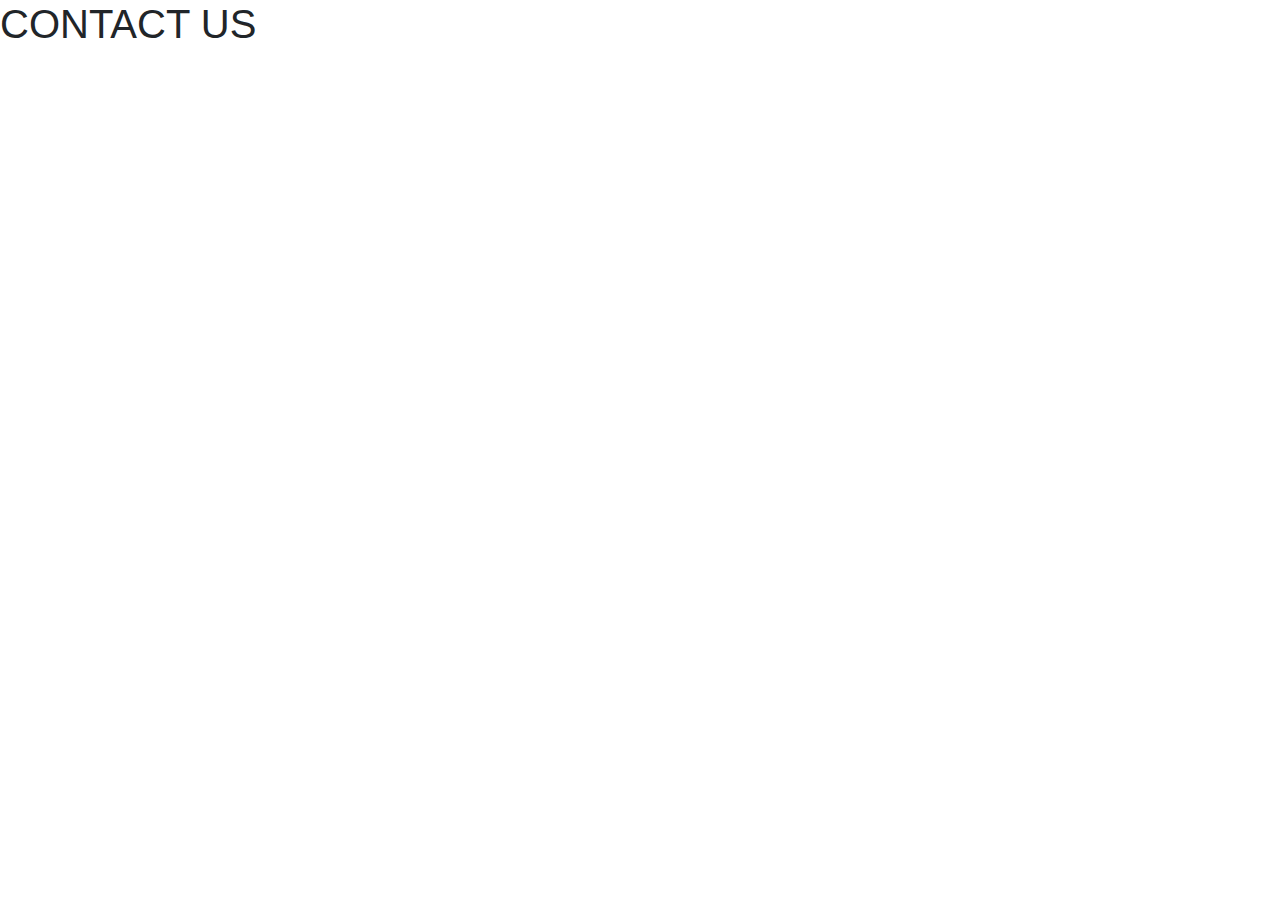
==== contact.html @ dff887da "Checkpoint 1" ====
<!DOCTYPE html>
<html lang="en">
<head>
    <meta charset="UTF-8">
    <meta name="viewport" content="width=device-width, initial-scale=1.0">
    <meta http-equiv="X-UA-Compatible" content="ie=edge">
    <title>Contact</title>
    <link rel="stylesheet" href="./styles/style.css">
    <link rel="stylesheet" href="https://stackpath.bootstrapcdn.com/bootstrap/4.3.1/css/bootstrap.min.css">
    <script src="https://code.jquery.com/jquery-3.3.1.slim.min.js"></script>
    <script src="https://cdnjs.cloudflare.com/ajax/libs/popper.js/1.14.7/umd/popper.min.js"></script>
    <script src="https://stackpath.bootstrapcdn.com/bootstrap/4.3.1/js/bootstrap.min.js"></script>
</head>
<body>
    <div id="contact-us">
        <h1>CONTACT US</h1>
    </div>
</body>
</html>
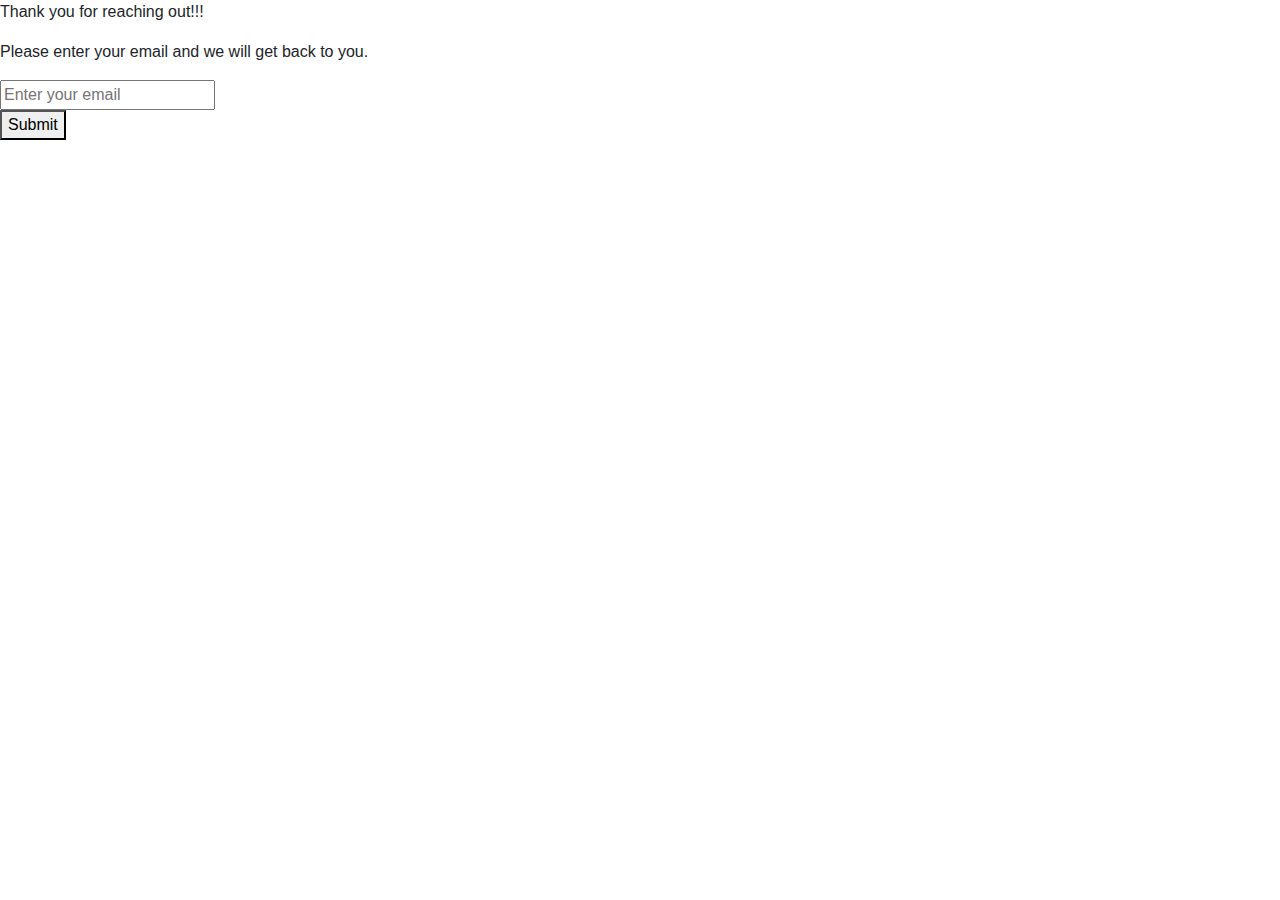
==== commit 790e3eea: "Checkpoint 3" ====
--- a/contact.html
+++ b/contact.html
@@ -13,7 +13,13 @@
 </head>
 <body>
     <div id="contact-us">
-        <h1>CONTACT US</h1>
+        <p>Thank you for reaching out!!!</p>
+        <p>Please enter your email and we will get back to you.</p>
+        <form class="contact-us" action="./index.html" method="get">
+            <input type="email" name="Email" id="email" placeholder="Enter your email" required>
+            <br>
+            <button type="submit">Submit</button>
+        </form>
     </div>
 </body>
 </html>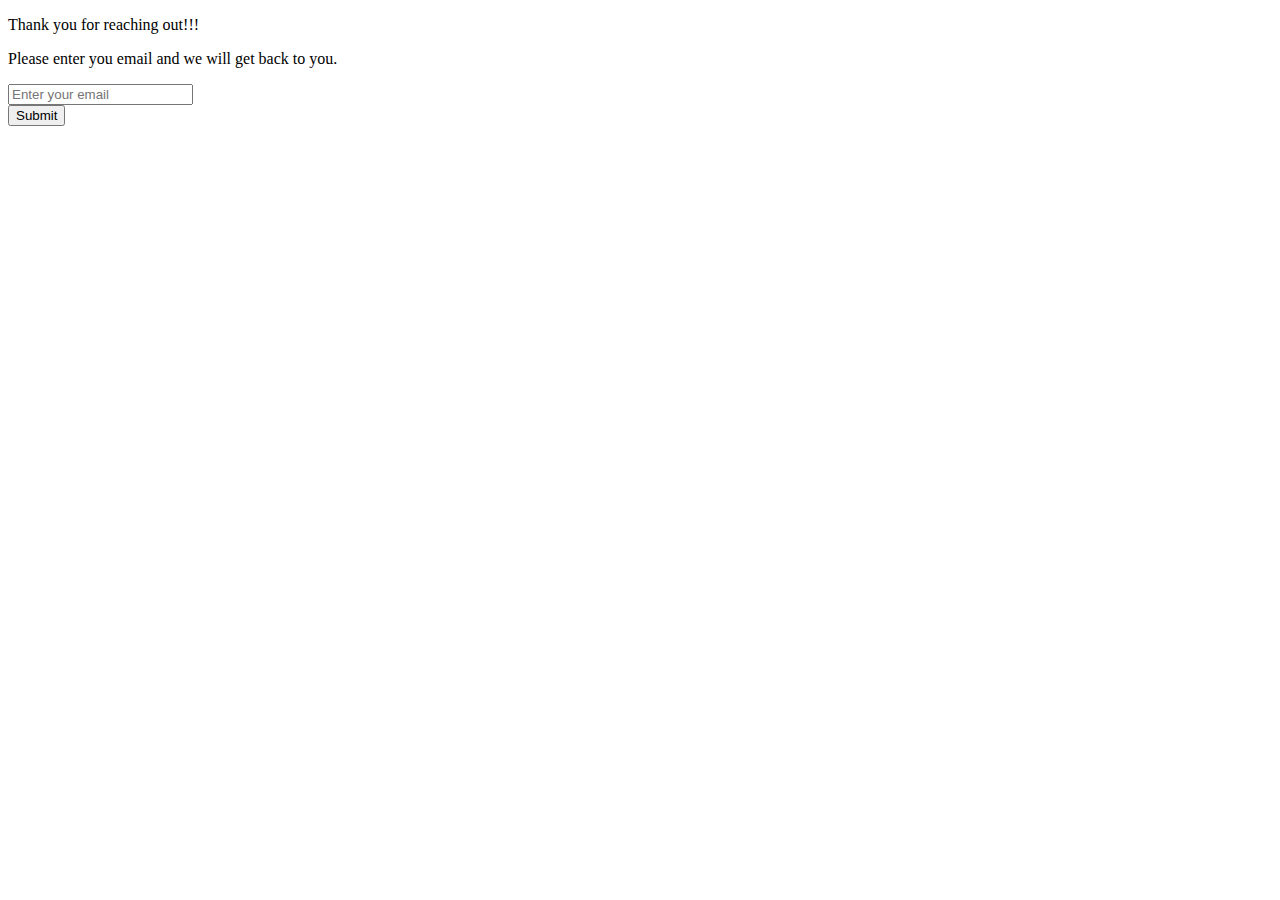
==== commit d8084e19: "Checkpoint 7" ====
--- a/contact.html
+++ b/contact.html
@@ -1,25 +1,20 @@
 <!DOCTYPE html>
 <html lang="en">
-<head>
-    <meta charset="UTF-8">
-    <meta name="viewport" content="width=device-width, initial-scale=1.0">
-    <meta http-equiv="X-UA-Compatible" content="ie=edge">
-    <title>Contact</title>
-    <link rel="stylesheet" href="./styles/style.css">
-    <link rel="stylesheet" href="https://stackpath.bootstrapcdn.com/bootstrap/4.3.1/css/bootstrap.min.css">
-    <script src="https://code.jquery.com/jquery-3.3.1.slim.min.js"></script>
-    <script src="https://cdnjs.cloudflare.com/ajax/libs/popper.js/1.14.7/umd/popper.min.js"></script>
-    <script src="https://stackpath.bootstrapcdn.com/bootstrap/4.3.1/js/bootstrap.min.js"></script>
-</head>
-<body>
-    <div id="contact-us">
-        <p>Thank you for reaching out!!!</p>
-        <p>Please enter your email and we will get back to you.</p>
-        <form class="contact-us" action="./index.html" method="get">
-            <input type="email" name="Email" id="email" placeholder="Enter your email" required>
-            <br>
-            <button type="submit">Submit</button>
-        </form>
-    </div>
-</body>
-</html>+    <head>
+        <meta charset="UTF-8">
+        <meta name="viewport" content="width=device-width, initial-scale=1.0">
+        <title>Contact</title>
+    </head>
+    <body>
+        <div>
+            <!-- Added the Contact Us form -->
+            <form action="index.html" autocomplete="off">
+                <p>Thank you for reaching out!!!</p>
+                <p>Please enter you email and we will get back to you.</p>
+                <input type="text" name="email" placeholder="Enter your email" required/>
+                <br>
+                <input type="submit" value="Submit"/>
+            </form>
+        </div>
+    </body>
+</html>
